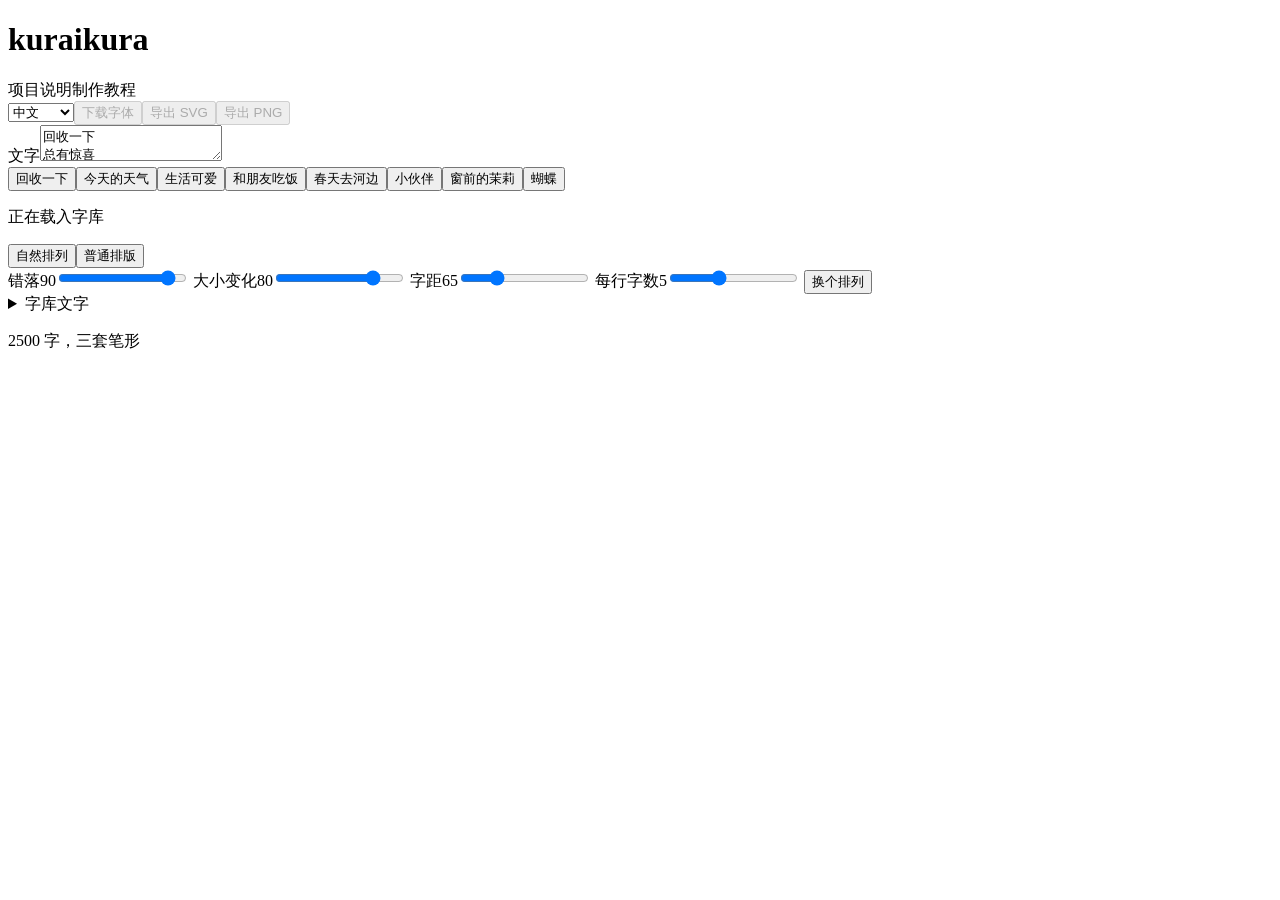
==== tools/template.html @ 0233760d "Release kuraikura 0.6.0 with multilingual layout and downloads" ====
<!doctype html>
<html lang="zh-CN">
<head><meta charset="utf-8"><meta name="viewport" content="width=device-width, initial-scale=1"><meta name="description" content="kuraikura 手写字体与自由排版工具"><title>kuraikura 手写排版</title><style>/*STYLE*/</style></head>
<body>
<header><div class="brand"><h1>kuraikura</h1><a id="about" data-i18n="about">项目说明</a><a id="guide" data-i18n="guide">制作教程</a></div><div class="actions"><select id="language" aria-label="语言"><option value="zh">中文</option><option value="en">English</option><option value="ja">日本語</option></select><button id="fontDownload" data-i18n="download" disabled>下载字体</button><button id="saveSvg" data-i18n="svg" disabled>导出 SVG</button><button id="savePng" class="primary" data-i18n="png" disabled>导出 PNG</button></div></header>
<main>
<aside>
 <label class="field" for="content" data-i18n="content">文字</label><textarea id="content" maxlength="160" spellcheck="false">回收一下
总有惊喜</textarea>
 <div class="samples"><button data-sample="0">回收一下</button><button data-sample="1">今天的天气</button><button data-sample="2">生活可爱</button><button data-sample="3">和朋友吃饭</button><button data-sample="4">春天去河边</button><button data-sample="5">小伙伴</button><button data-sample="6">窗前的茉莉</button><button data-sample="7">蝴蝶</button></div>
 <p id="error" role="status" aria-live="polite">正在载入字库</p>
 <div class="mode" role="group"><button id="natural" aria-pressed="true" data-i18n="natural">自然排列</button><button id="plain" aria-pressed="false" data-i18n="plain">普通排版</button></div>
 <label class="control" for="scatter"><span data-i18n="scatter">错落</span><output id="scatterValue">90</output></label><input id="scatter" type="range" min="0" max="100" value="90">
 <label class="control" for="variation"><span data-i18n="variation">大小变化</span><output id="variationValue">80</output></label><input id="variation" type="range" min="0" max="100" value="80">
 <label class="control" for="spacing"><span data-i18n="spacing">字距</span><output id="spacingValue">65</output></label><input id="spacing" type="range" min="12" max="220" value="65">
 <label class="control" for="columns"><span data-i18n="columns">每行字数</span><output id="columnsValue">5</output></label><input id="columns" type="range" min="2" max="10" value="5">
 <button id="reshuffle" class="wide primary" data-i18n="shuffle">换个排列</button>
 <details><summary data-i18n="characters">字库文字</summary><div id="characters" class="characters"></div></details>
 <p class="version" data-i18n="version">2500 字，三套笔形</p>
</aside>
<section id="workspace" class="workspace" aria-label="排版预览"><div id="paper" class="paper"></div></section>
</main><div id="toast" role="status" aria-live="polite"></div>
<script>const DATA=/*DATA*/;</script><script>/*ENGINE*/</script><script>/*APP*/</script>
</body></html>
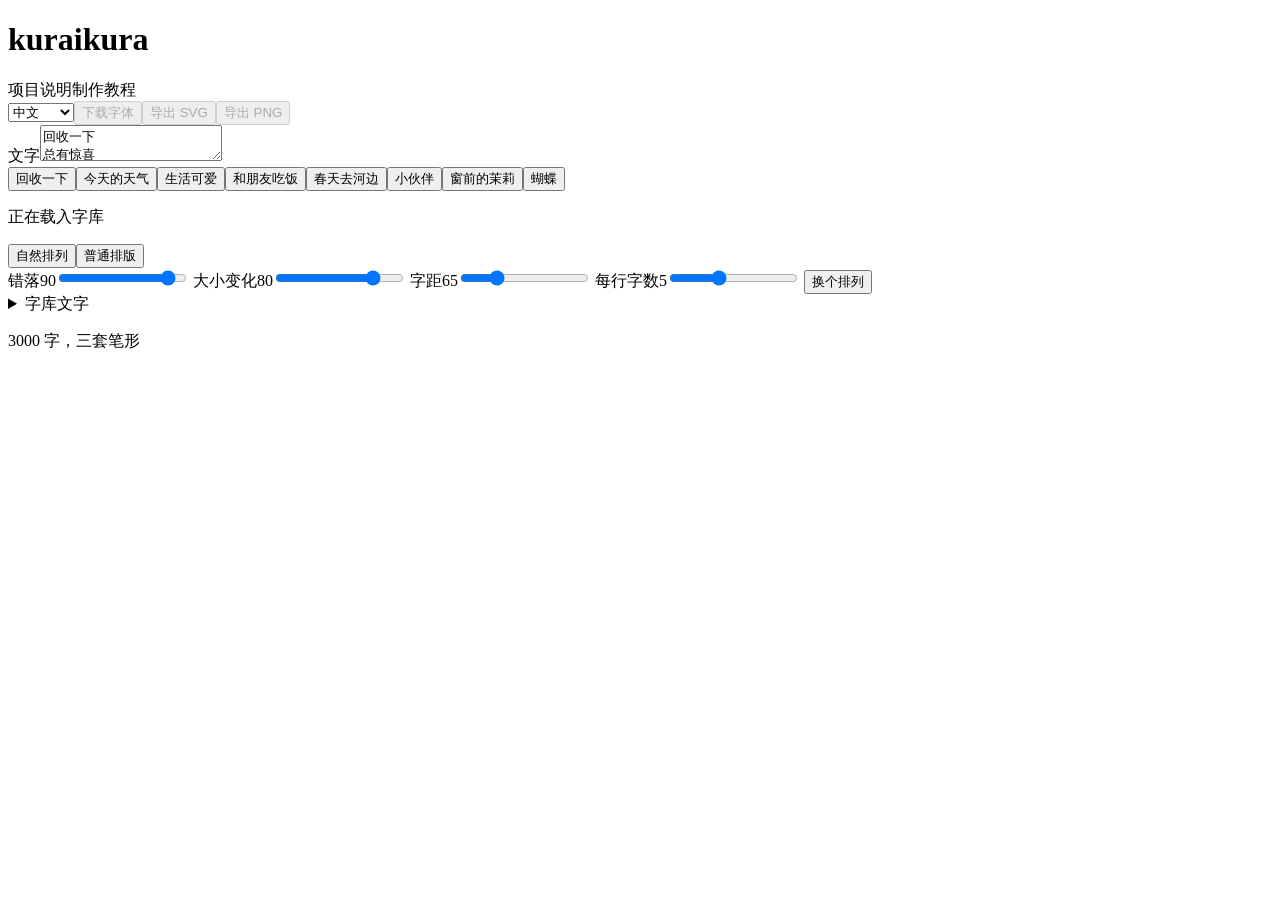
==== commit cbebc621: "Expand kuraikura to 3000 Hanzi" ====
--- a/tools/template.html
+++ b/tools/template.html
@@ -16,7 +16,7 @@
  <label class="control" for="columns"><span data-i18n="columns">每行字数</span><output id="columnsValue">5</output></label><input id="columns" type="range" min="2" max="10" value="5">
  <button id="reshuffle" class="wide primary" data-i18n="shuffle">换个排列</button>
  <details><summary data-i18n="characters">字库文字</summary><div id="characters" class="characters"></div></details>
- <p class="version" data-i18n="version">2500 字，三套笔形</p>
+ <p class="version" data-i18n="version">3000 字，三套笔形</p>
 </aside>
 <section id="workspace" class="workspace" aria-label="排版预览"><div id="paper" class="paper"></div></section>
 </main><div id="toast" role="status" aria-live="polite"></div>
